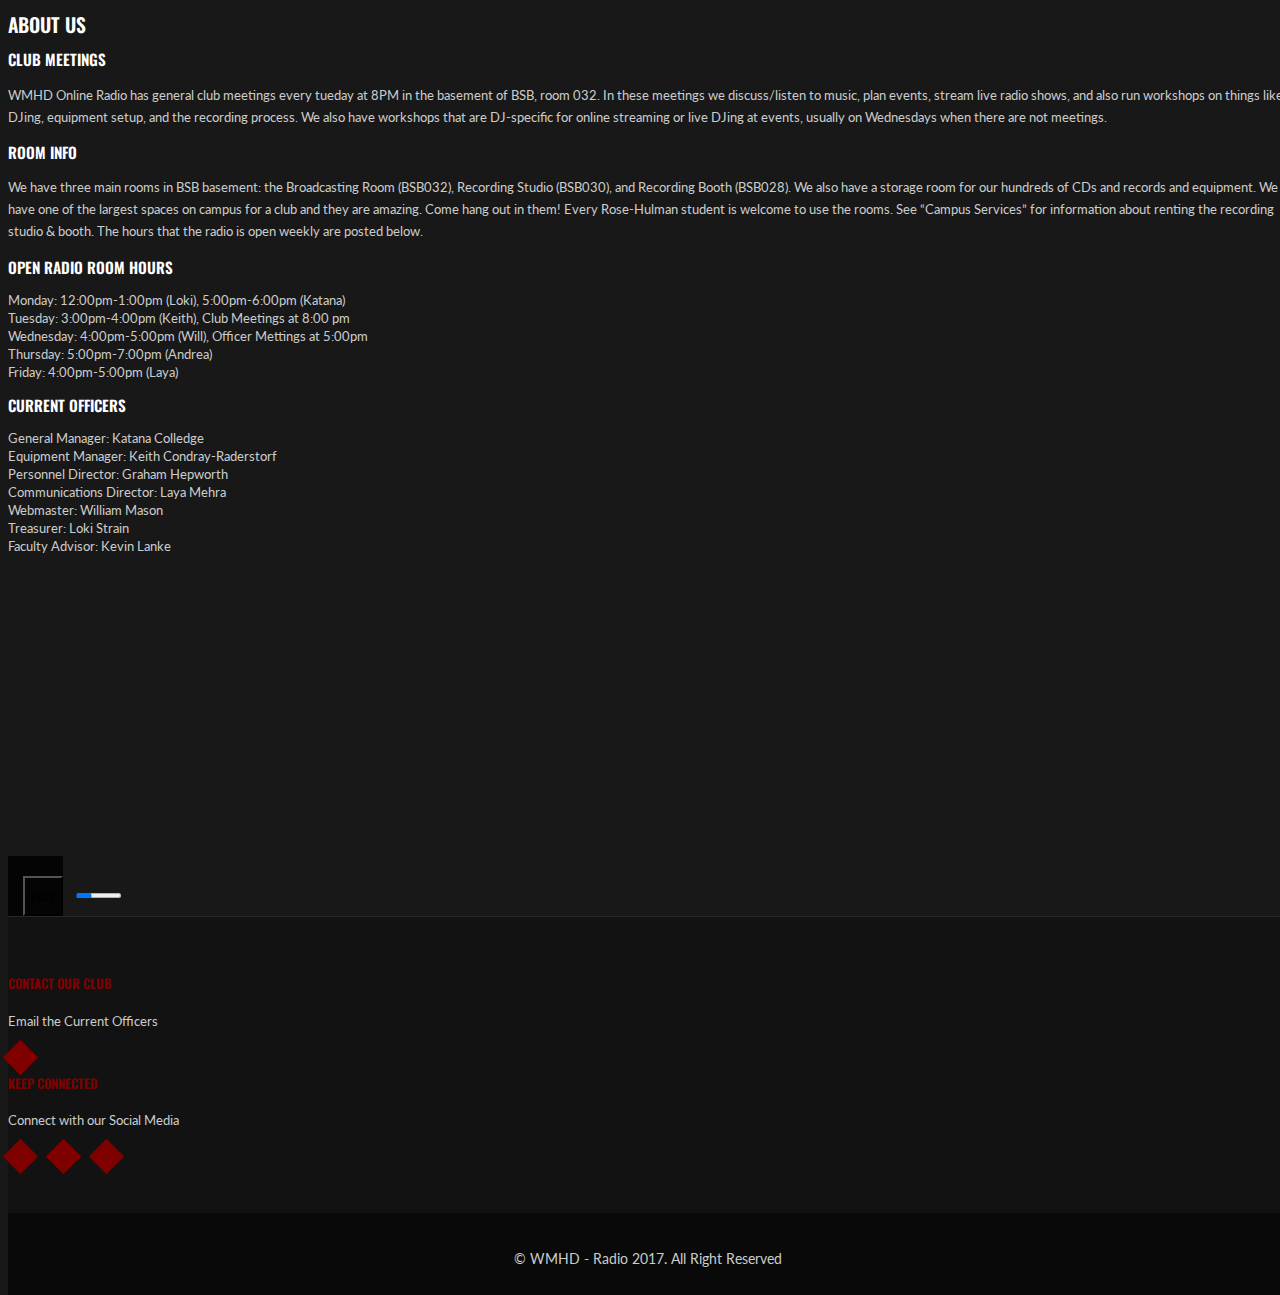
==== SP/aboutus.html @ 8938227b "trying to change the size of the calendar and changed the aboutus.html" ====
<!DOCTYPE html>
<html lang="en">
  <head>
    <meta charset="utf-8">
    <meta http-equiv="X-UA-Compatible" content="IE=edge">
    <meta name="viewport" content="width=device-width, initial-scale=1">
    <link rel="icon" href="assets/images/favicon.png">
    
    <title>WMHD - Radio</title>

    <!-- Bootstrap -->
    <link href="assets/stylesheets/css/bootstrap.min.css" rel="stylesheet">
    <!-- Font Stylesheets -->
    <link href='https://fonts.googleapis.com/css?family=Oswald:400,700,300' rel='stylesheet' type='text/css'>
    <link href='https://fonts.googleapis.com/css?family=Lato:300,400,700' rel='stylesheet' type='text/css'>
    <!-- JQuery -->
    <script src="assets/javascripts/jquery.min.js"></script>
    <!-- jpreloader -->
    <link href="assets/javascripts/jpreloader/jpreloader.css" rel="stylesheet">
    <script src="assets/javascripts/jpreloader/jpreloader.min.js"></script>
    <!-- font-awesome.css -->
    <link href="assets/stylesheets/css/fontawesome/font-awesome.css" rel="stylesheet">
    <!-- animate.css -->
    <link href="assets/stylesheets/css/animate.css" rel="stylesheet">
    <!-- Jplayer -->
    <link href="assets/javascripts/jplayer/skin/jukebox/css/jplayer.jukebox.css" rel="stylesheet" type="text/css" />
    <!-- Fancybox -->
    <link href="assets/javascripts/fancybox/jquery.fancybox.css" rel="stylesheet" type="text/css" />
    <!-- Owl Carousel -->
    <link href="assets/javascripts/owl.carousel/owl.carousel.css" rel="stylesheet" type="text/css" />
    <link href="assets/javascripts/owl.carousel/owl.theme.css" rel="stylesheet" type="text/css" />
    <!-- User Defined Style -->
    <link href="assets/stylesheets/css/style.css" rel="stylesheet">
    <link href="assets/stylesheets/css/responsive.css" rel="stylesheet">
    
  </head>
  <body> 
    <!-- Banner Begin -->
    <section class="banner" id="banner">
        <h2>About Us</h2>
      <h3>Club Meetings</h3>
          <p>WMHD Online Radio has general club meetings every tueday at 8PM  in the basement of BSB, room 032.
          In these meetings we discuss/listen to music, plan events, stream live radio shows, 
          and also run workshops on things like DJing, equipment setup, and the recording process. 
          We also have workshops that are DJ-specific for online streaming or live DJing at events, usually on Wednesdays when there are not meetings.  </p>
      
      <h3>Room Info</h3>
         <p>We have three main rooms in BSB basement: the Broadcasting Room (BSB032), Recording Studio (BSB030), and Recording Booth (BSB028).
         We also have a storage room for our hundreds of CDs and records and equipment. We have one of the largest spaces on campus for a club and they are amazing.
         Come hang out in them! Every Rose-Hulman student is welcome to use the rooms. See “Campus Services” for information about renting the recording studio & booth.
         The hours that the radio is open weekly are posted below.</p>
      
      <h3>Open Radio Room Hours</h3>
         <div>Monday: 12:00pm-1:00pm (Loki), 5:00pm-6:00pm (Katana) </div>
         <div>Tuesday: 3:00pm-4:00pm (Keith), Club Meetings at 8:00 pm</div>
         <div>Wednesday: 4:00pm-5:00pm (Will), Officer Mettings at 5:00pm</div>
         <div>Thursday: 5:00pm-7:00pm (Andrea)</div>
         <div>Friday: 4:00pm-5:00pm (Laya)</div>

      <h3>Current Officers</h3>
         <div>General Manager: Katana Colledge</div>
         <div>Equipment Manager: Keith Condray-Raderstorf</div>
         <div>Personnel Director: Graham Hepworth</div>
         <div>Communications Director: Laya Mehra</div>
         <div>Webmaster: William Mason</div>
         <div>Treasurer: Loki Strain</div>
         <div>Faculty Advisor: Kevin Lanke</div>

    <!-- Jplayer Single Layout Begin -->
      <div class="jp-audio" role="application" aria-label="media player">
        <div class="jp-interface">
          <div class="container">
            <div class="jp-controls">
              <button class="amplitude-play-pause amplitude-paused" amplitude-main-play-pause="true" role="button">play</button>
            </div>
            <div class="jp-details">
              <div id = "song-title" class = "song-info" aria-label="title"></div>
            </div>
            <div class = "volume-controls">
              <div class="volume-icon"></div>
              <input type="range" class = "amplitude-volume-slider" value="0"/>
            </div>
          </div>
        </div><!-- /.jp-gui -->
      </div><!-- /.audio-player -->
      <!-- Jplayer Single Layout End -->
    </section><!-- /.banner -->
    <!-- Banner End -->
    <!-- Footer Begin-->
    <footer class="footer" id="footer">
      <div class="container">
        <div class="col-md-4 col-sm-4 footer-row">
          <div class="title"><h4>Contact our club</h4></div>
		  <p>Email the Current Officers</p>
          <div class="content">
            <div class=socmed-wrap>
				<a href="mailto:wmhdradio@gmail.com?Subject=Radio"
				target="_top"><i class="fa fa-envelope"></i></a>
			</div><!-- /.socmed-wrap -->
          </div><!-- /.content -->
        </div><!-- /.footer-row -->

        <div class="col-md-4 col-sm-4 footer-row">
          <div class="title"><h4>Keep Connected</h4></div>
          <p>Connect with our Social Media</p>
          <div class="content">
            <div class="socmed-wrap">
              <a href="https://www.facebook.com/Rose-Hulman-WMHD-Radio-193165454132809/" 
			  target="_blank"><i class="fa fa-facebook"></i></a>
              <a href="https://twitter.com/WMHDOnRad"
              target="_blank"><i class="fa fa-twitter"></i></a>
              <a href="https://www.youtube.com/channel/UCc80ucuahHW0nnYFEUgB3gA"
              target="_blank"><i class="fa fa-youtube"></i></a>
            </div><!-- /.socmed-wrap -->
          </div><!-- /.content -->
        </div><!-- /.footer-row -->
      </div><!-- /.container -->

    </footer><!-- /.footer -->
    <!-- Footer End-->

    <section class="copyright">
      <div class="container">
        <p>&copy; WMHD - Radio 2017. All Right Reserved</p>
      </div>
    </section>
   
 
    <!-- Javascript Plugins -->
    <script src="assets/javascripts/bootstrap.min.js"></script>
    <script src="assets/javascripts/jplayer/jquery.jplayer.min.js"></script>
    <script src="assets/javascripts/jplayer/add-on/jplayer.playlist.min.js"></script>
    <script src="assets/javascripts/wow/wow.min.js"></script>
    <script src="assets/javascripts/modernizr.js"></script>
    <script src="assets/javascripts/jquery.hoverdir.js"></script>
    <script src="assets/javascripts/jquery.easing.js"></script>
    <script src="assets/javascripts/jquery.leanModal.min.js"></script>
    <script src="assets/javascripts/sly.min.js"></script>
    <script src="assets/javascripts/jquery.parallax-1.1.3.js"></script>
    <script src="assets/javascripts/owl.carousel/owl.carousel.min.js"></script>
    <script src="assets/javascripts/fancybox/jquery.fancybox.pack.js"></script>
    <script src="assets/javascripts/isotope.pkgd.min.js"></script>
    <script src="assets/javascripts/masonry.pkgd.min.js"></script>
    <script src="assets/javascripts/amplitude.min.js"></script>
    <!-- WMHD -->
    <script src="assets/javascripts/WMHD/constants.js"></script>
    <script src="https://cdn.firebase.com/js/client/2.3.1/firebase.js"></script>
    <script src="assets/javascripts/WMHD/streamMusic.js"></script>
    <script src="assets/javascripts/WMHD/createCommand.js"></script>
    <script src="assets/javascripts/WMHD/user.js"></script>
    <script src="assets/javascripts/WMHD/vote.js"></script>
    <script src="assets/javascripts/WMHD/news.js"></script>
    <script src="assets/javascripts/WMHD/chat.js"></script>
    <!-- preloads -->
    <script src="assets/javascripts/custom.js"></script>
  </body>
</html>
---- SP/assets/stylesheets/css/style.css ----
/*==========================================*/
/* CSS Document */
/*
/* ------------------------------------------ */
/*             TABLE OF CONTENTS
/* ------------------------------------------ */
/* 01 - Global Elements
/* 02 - Home Page
/* 03 - Events list
/* 04 - Login
/* 05 - Chat
/* ------------------------------------------ */
/*==========================================*/
/*       01 - Global Elements
/*==========================================*/
/*  Import Less Mixins */
/* Color Schemes */
.rose-red {
  color: #800000;
}
a {
  text-decoration: none;
}
a:hover,
a:focus {
  text-decoration: none;
}
/* Global Preferences */
html {
  -webkit-font-smoothing: antialiased;
  height: 100%;
}
body {
  font-family: "Lato", helvetica, sans-serif;
  height: 100% !important;
  background-color: #181818;
  color: #cccccc;
  overflow-x: hidden;
  font-size: 13px;
  line-height: 18px;
  width: 100%;
}
body h1,
body h2,
body h3,
body h4,
body h5 {
  font-family: "Oswald", helvetica, sans-serif;
  font-weight: 600;
  color: #ffffff;
  text-transform: uppercase;
}
body p {
  font-size: 13px;
  line-height: 1.7;
}
.bold {
  font-family: "Lato", helvetica, sans-serif;
  font-weight: 700;
}
.def-button {
  border-color: #ffffff;
  border-width: 2px;
  border-style: solid;
  text-transform: uppercase;
  padding: 10px 15px;
  color: #ffffff;
  position: relative;
  overflow: hidden;
  display: inline-block;
  font-family: "Oswald", helvetica, sans-serif;
  font-size: 14px;
  font-weight: 400;
}
.def-button:hover {
  color: #ffffff;
  border-color: #800000;
}
.def-button:hover::after {
  width: 100%;
  opacity: 1;
}
.def-button::after {
  content: '';
  position: absolute;
  z-index: -1;
  width: 0%;
  height: 100%;
  background: #800000;
  color: #ffffff;
  opacity: 0;
  top: 0;
  left: 0;
  -webkit-transition: 0.3s;
  -moz-transition: 0.3s;
  -ms-transition: 0.3s;
  -o-transition: 0.3s;
}
/*  Navigation */
.navbar {
  -webkit-transition: 0.5s;
  -moz-transition: 0.5s;
  -ms-transition: 0.5s;
  -o-transition: 0.5s;
  height: 80px;
  border-radius: 0px;
  -webkit-border-radius: 0px;
  -moz-border-radius: 0px;
  background: rgba(0, 0, 0, 0.5);
  border: 0px;
  margin-bottom: 0px;
}
.navbar.small-navbar {
  height: 60px;
  background: rgba(0, 0, 0, 0.8);
  -webkit-transition: 0.5s;
  -moz-transition: 0.5s;
  -ms-transition: 0.5s;
  -o-transition: 0.5s;
}
.navbar.small-navbar .navbar-nav li a {
  padding: 20px 20px;
  -webkit-transition: 0.3s;
  -moz-transition: 0.3s;
  -ms-transition: 0.3s;
  -o-transition: 0.3s;
}
.navbar .navbar-header .navbar-brand {
  display: none;
}
.navbar.solidnavbar {
  background: #121212;
}
.navbar .navbar-nav {
  float: none;
  margin: 0 auto;
  text-align: center;
}
.navbar .navbar-nav .active a {
  background: none;
  color: #aaa;
}
.navbar .navbar-nav .active a:hover {
  background: none;
  color: #800000;
}
.navbar .navbar-nav .active a:focus {
  background: none;
  color: #800000;
}
.navbar .navbar-nav .open a,
.navbar .navbar-nav .open a:hover,
.navbar .navbar-nav .open a:focus {
  background-color: transparent;
}
.navbar .navbar-nav li {
  float: none;
  display: inline-block;
}
.navbar .navbar-nav li a {
  color: #ddd;
  text-transform: uppercase;
  font-family: "Oswald", helvetica, sans-serif;
  padding: 30px 20px;
  -webkit-transition: 0.3s;
  -moz-transition: 0.3s;
  -ms-transition: 0.3s;
  -o-transition: 0.3s;
}
.navbar .navbar-nav li a:hover {
  color: #800000;
}
.navbar .navbar-nav li a.brand {
  display: inline-table;
  vertical-align: middle;
  padding-top: 0px;
  padding-bottom: 7px;
}
.navbar .navbar-nav .dropdown .dropdown-menu {
  background: #121212;
  padding: 0px;
  border: 0px;
  border-top: 1px solid #800000;
  border-radius: 0;
  -webkit-border-radius: 0;
  -moz-border-radius: 0;
}
.navbar .navbar-nav .dropdown .dropdown-menu.animated {
  -webkit-animation-duration: 0.7s;
  animation-duration: 0.7s;
}
.navbar .navbar-nav .dropdown .dropdown-menu li {
  width: 100%;
  border-bottom: 1px solid #000;
}
.navbar .navbar-nav .dropdown .dropdown-menu li a {
  padding: 10px 15px;
  font-family: 'Lato', helvetica, sans-serif;
  text-transform: none;
  font-weight: normal;
  font-size: 14px;
  color: #cccccc;
  -webkit-transition: 0.2s;
  -moz-transition: 0.2s;
  -ms-transition: 0.2s;
  -o-transition: 0.2s;
}
.navbar .navbar-nav .dropdown .dropdown-menu li a:hover {
  background: #222222;
  color: #ffffff;
}
/* banner title */
.banner {
  z-index: 3;
}

.banner-title {
  position: relative;
  width: 100%;
  background: url("../../images/banner-title1.jpg");
  background-size: cover;
  overflow: hidden;
}
.banner-title.event-banner {
  background: url("../../images/banner-title1.jpg");
  background-size: cover;
}
.banner-title.album-banner {
  background: url("../../images/banner-title2.jpg");
  background-size: cover;
}
.banner-title.gallery-banner {
  background: url("../../images/banner-title3.jpg");
  background-size: cover;
}
.banner-title.blog-banner,
.banner-title.about-banner {
  background: url("../../images/banner-title4.jpg");
  background-size: cover;
}
.banner-title .overlay {
  width: 100%;
  height: 100%;
  position: absolute;
  background: transparent url("../../images/noise1.png");
}
.banner-title .content {
  padding: 140px 0px 60px;
  color: #ffffff;
}
.banner-title .content .main-title {
  text-align: center;
}
.banner-title .content .main-title h1 {
  margin: 0px auto;
  background: #800000;
  color: #ffffff;
  font-size: 22px;
  margin: 0px;
  text-transform: uppercase;
  vertical-align: middle;
  padding: 10px;
  display: inline-block;
}
.banner-title .content .main-title h1 .light {
  color: #ffffff;
  font-family: "Oswald", helvetica, sans-serif;
  font-weight: 300;
  vertical-align: top;
}
.banner-title .content .main-title .text-wrap {
  display: block;
  margin: 0 auto;
  margin-top: 10px;
}
.banner-title .content .main-title .text-wrap .text {
  font-size: 24px;
  display: inline-block;
  padding: 10px;
  margin: 0px 2.5px;
  background: rgba(0, 0, 0, 0.5);
}
/*  Pagination */
.pagination-wrap {
  text-align: center;
  margin: 20px 0px 0px;
}
.pagination-wrap .pagination li a {
  color: #cccccc;
  background: #333333;
  border: 1px solid #444;
  margin: 0px 10px;
  -webkit-transform: rotate(45deg);
  -moz-transform: rotate(45deg);
  -ms-transform: rotate(45deg);
  transform: rotate(45deg);
  -webkit-transition: 0.3s;
  -moz-transition: 0.3s;
  -ms-transition: 0.3s;
  -o-transition: 0.3s;
  padding: 0px;
  width: 30px;
  height: 30px;
}
.pagination-wrap .pagination li a:hover {
  background: #800000;
  color: #ffffff;
  border: 1px solid #800000;
}
.pagination-wrap .pagination li a.active {
  background: #800000;
  color: #ffffff;
  border: 1px solid #800000;
}
.pagination-wrap .pagination li a span {
  font-family: "Oswald", helvetica, sans-serif;
  display: block;
  -webkit-transform: rotate(-45deg);
  -moz-transform: rotate(-45deg);
  -ms-transform: rotate(-45deg);
  transform: rotate(-45deg);
  margin: 0 auto;
  padding: 5px 10px;
  font-weight: 700;
}
.pagination-wrap .pagination li a:first-child,
.pagination-wrap .pagination li a:last-child {
  border-radius: 0px;
  -webkit-border-radius: 0px;
  -moz-border-radius: 0px;
}
/*==========================================*/
/*             02 - Home Page
/*==========================================*/
/*  Banner */
.banner {
  height: 100%;
  width: 100%;
  background-size: cover;
  position: relative;
  z-index: 3;
}
.banner .carousel {
  height: 100%;
  width: 100%;
}
.banner .carousel .left,
.banner .carousel .right {
  height: 100%;
  display: table;
  width: 100px;
  background: none;
  opacity: 1;
  -webkit-opacity: 1;
  -moz-opacity: 1;
}
.banner .carousel .left .control,
.banner .carousel .right .control {
  display: table-cell;
  vertical-align: middle;
  opacity: 0;
  -webkit-opacity: 0;
  -moz-opacity: 0;
  -webkit-transition: 0.3s;
  -moz-transition: 0.3s;
  -ms-transition: 0.3s;
  -o-transition: 0.3s;
}
.banner .carousel .left .control .shape,
.banner .carousel .right .control .shape {
  display: inline-block;
  border: 1px solid #cccccc;
  width: 40px;
  height: 40px;
  -webkit-transform: rotate(45deg);
  -moz-transform: rotate(45deg);
  -ms-transform: rotate(45deg);
  transform: rotate(45deg);
  -webkit-transition: 0.3s;
  -moz-transition: 0.3s;
  -ms-transition: 0.3s;
  -o-transition: 0.3s;
  text-align: center;
  position: relative;
  z-index: 3;
}
.banner .carousel .left .control .shape i,
.banner .carousel .right .control .shape i {
  -webkit-transform: rotate(-45deg);
  -moz-transform: rotate(-45deg);
  -ms-transform: rotate(-45deg);
  transform: rotate(-45deg);
  padding: 10px;
  font-size: 18px;
  color: #cccccc;
}
.banner .carousel .left .control .shape:hover,
.banner .carousel .right .control .shape:hover {
  border: 1px solid #ffffff;
}
.banner .carousel .left .control .shape:hover i,
.banner .carousel .right .control .shape:hover i {
  color: #ffffff;
}
.banner .carousel:hover .left .control,
.banner .carousel:hover .right .control {
  opacity: 1;
  -webkit-opacity: 1;
  -moz-opacity: 1;
}
.banner .carousel .carousel-inner {
  height: 100%;
  display: block;
  float: none;
}
.banner .carousel .carousel-inner .item {
  height: 100%;
  width: 100%;
}
.banner .carousel .carousel-inner .item .overlay {
  position: absolute;
  width: 100%;
  height: 100%;
  background: transparent url("../../images/noise.png");
  z-index: 2;
}
.banner .carousel .carousel-inner .item .container {
  display: table;
  height: 100%;
}
.banner .carousel .carousel-inner .item .content-wrap {
  display: table;
  height: 100%;
  width: 100%;
}
.banner .carousel .carousel-inner .item .content {
  display: table-cell;
  vertical-align: middle;
  position: relative;
  z-index: 3;
}
.banner .carousel .carousel-inner .item .content .textwrap {
  width: 70%;
  margin: 0 auto;
  text-align: center;
}
.banner .carousel .carousel-inner .item .content .title {
  display: block;
  width: 100%;
}
.banner .carousel .carousel-inner .item .content .title h1 {
  padding: 10px;
  background: #800000;
  display: inline-block;
  font-size: 30px;
  margin: 0px;
  color: #ffffff;
  text-transform: uppercase;
  font-family: 'Oswald', sans-serif;
}
.banner .carousel .carousel-inner .item .content .title h1 .light {
  text-transform: none;
  color: #ffffff;
  font-family: "Oswald", helvetica, sans-serif;
  font-weight: 300;
}
.banner .carousel .carousel-inner .item .content .subtitle {
  display: block;
  width: 100%;
}
.banner .carousel .carousel-inner .item .content .subtitle h2 {
  text-transform: none;
  font-size: 20px;
  color: #ffffff;
  font-family: 'Lato', sans-serif;
  line-height: 30px;
  font-weight: 300;
  margin-bottom: 5px;
  margin-top: 10px;
}
.banner .carousel .carousel-inner .item .content .subtitle.top {
  margin-bottom: 10px;
}
.banner .carousel .carousel-inner .item .content .subtitle.top h2 {
  font-family: 'Oswald', helvetica, sans-serif;
  text-transform: uppercase;
  font-weight: normal;
  background: rgba(0, 0, 0, 0.5);
  display: inline-block;
  margin: 0 auto;
  padding: 7px 10px;
}
.banner .carousel .carousel-inner .item .content .def-button {
  margin: 0 auto;
  margin-top: 10px;
  background: #800000;
  border: 0px;
}
.banner .carousel .carousel-inner .item .content .def-button a {
  color: #ffffff;
}
.banner .user {
  position: absolute;
  top: 3%;
  left: 3%;
  text-align: right;
  width: 94%;
}
.banner .user .shape {
  display: inline-block;
  border: 1px solid #cccccc;
  width: 40px;
  height: 40px;
  -webkit-transform: rotate(45deg);
  -moz-transform: rotate(45deg);
  -ms-transform: rotate(45deg);
  transform: rotate(45deg);
  -webkit-transition: 0.3s;
  -moz-transition: 0.3s;
  -ms-transition: 0.3s;
  -o-transition: 0.3s;
  text-align: center;
  position: relative;
  z-index: 3;
}
.banner .user .shape i {
  -webkit-transform: rotate(-45deg);
  -moz-transform: rotate(-45deg);
  -ms-transform: rotate(-45deg);
  transform: rotate(-45deg);
  padding: 10px;
  font-size: 20px;
  color: #cccccc;
}
.banner .user .shape .fa-user {
  -webkit-animation-name: drop;
  -webkit-animation-duration: 1s;
  -webkit-animation-timing-function: linear;
  -webkit-animation-delay: 0s;
  -webkit-animation-iteration-count: infinite;
  -webkit-animation-play-state: running;
  animation-name: drop;
  animation-duration: 1s;
  animation-timing-function: linear;
  animation-delay: 0s;
  animation-iteration-count: infinite;
  animation-play-state: running;
}
.banner .scroll-info {
  position: absolute;
  bottom: 20%;
  text-align: center;
  width: 100%;
}
.banner .scroll-info .shape {
  display: inline-block;
  border: 1px solid #cccccc;
  width: 40px;
  height: 40px;
  -webkit-transform: rotate(45deg);
  -moz-transform: rotate(45deg);
  -ms-transform: rotate(45deg);
  transform: rotate(45deg);
  -webkit-transition: 0.3s;
  -moz-transition: 0.3s;
  -ms-transition: 0.3s;
  -o-transition: 0.3s;
  text-align: center;
  position: relative;
  z-index: 3;
}
.banner .scroll-info .shape i {
  -webkit-transform: rotate(-45deg);
  -moz-transform: rotate(-45deg);
  -ms-transform: rotate(-45deg);
  transform: rotate(-45deg);
  padding: 10px;
  font-size: 18px;
  color: #cccccc;
}
.banner .scroll-info .shape .fa-angle-down {
  -webkit-animation-name: drop;
  -webkit-animation-duration: 1s;
  -webkit-animation-timing-function: linear;
  -webkit-animation-delay: 0s;
  -webkit-animation-iteration-count: infinite;
  -webkit-animation-play-state: running;
  animation-name: drop;
  animation-duration: 1s;
  animation-timing-function: linear;
  animation-delay: 0s;
  animation-iteration-count: infinite;
  animation-play-state: running;
}
@-webkit-keyframes drop {
  0% {
    top: 5px;
    opacity: 0;
  }
  30% {
    top: 10px;
    opacity: 1;
  }
  100% {
    top: 25px;
    opacity: 0;
  }
}
@keyframes drop {
  0% {
    top: 5px;
    opacity: 0;
  }
  30% {
    top: 10px;
    opacity: 1;
  }
  100% {
    top: 25px;
    opacity: 0;
  }
}
.banner .scroll-info .shape:hover {
  border: 1px solid #ffffff;
}
.banner .scroll-info .shape:hover i {
  color: #ffffff;
}

.amplitude-play-pause{
  width: 40px;
  height: 40px; }

.amplitude-paused {
  background: url("../../images/jukebox.png") 0 0 no-repeat; }

.amplitude-paused:focus {
  background: url("../../images/jukebox.png") -41px 0 no-repeat; }

.amplitude-playing {
  background: url("../../images/jukebox.png") 0 -42px no-repeat; }

.amplitude-playing:focus {
  background: url("../../images/jukebox.png") -41px -42px no-repeat; }

.amplitude-volume-slider {
  position: absolute;
  overflow: hidden;
  background: url("../../images/jukebox.png") 0 -250px repeat-x;
  top: 5px;
  left: 22px;
  width: 46px;
  height: 5px;
  cursor: pointer; }

.amplitude-volume-slider::-webkit-progress-value{
  background: url("../../images/jukebox.png") 0 -256px repeat-x;
  width: 0px;
  height: 5px; }

.amplitude-volume-slider::-moz-range-progress{
  background: url("../../images/jukebox.png") 0 -256px repeat-x;
  width: 0px;
  height: 5px; }

.amplitude-volume-slider::-ms-fill-lower{
  background: url("../../images/jukebox.png") 0 -256px repeat-x;
  width: 0px;
  height: 5px; }


.banner .jp-audio {
  z-index: 3;
  position: absolute;
  width: 100%;
  bottom: 0;
  background: none;
  border: 0px;
}
.banner .jp-audio .jp-interface {
  background: rgba(0, 0, 0, 0.8);
  position: absolute;
  bottom: 0;
}
.banner .jp-audio .container {
  position: relative;
  padding: 0px 0px;
}
.banner .jp-audio .container .jp-controls {
  width: 10%;
  padding: 20px 0px 0px 15px;
}
.banner .jp-audio .container .jp-details {
  background: none;
  position: absolute;
  z-index: 5;
  left: 10%;
  width: 70%;
}
.banner .jp-audio .container .jp-details .jp-title {
  color: #ffffff;
  text-align: left;
  font-family: "Lato", helvetica, sans-serif;
  font-size: 12;
  font-weight: 200;
}
.banner .jp-audio .container .volume-controls {
  position: absolute;
  left: 80%;
  bottom: 25%;
  width: 20%;
}
.banner .jp-audio .container .volume-controls .volume-icon{
  width: 18px;
  height: 15px;
  background: url("../../images/jukebox.png") -19px -186px no-repeat;
}
.banner .text {
  position: relative;
  z-index: 3;
  width: 60%;
  margin-top: 15%;
}
.banner .text .main-text h1 {
  font-size: 36px;
  color: #ffffff;
  text-transform: uppercase;
  font-family: 'Oswald', sans-serif;
}
.banner .text .description h2 {
  font-size: 16px;
  color: #ffffff;
  font-family: 'Lato', sans-serif;
  line-height: 24px;
  font-weight: 300;
}
.banner .def-button {
  margin-top: 20px;
}

/* schedule */
.schedule {
  width: 100%;
  position: relative;
  z-index: 1;
}
.schedule .overlay {
  position: absolute;
  width: 100%;
  height: 100%;
  background: transparent url("../../images/noise1.png");
  z-index: 2;
}
.schedule .content {
  position: relative;
  z-index: 3;
  padding: 80px 0px;
}
.schedule .content .title {
  padding-bottom: 40px;
}
.schedule .content .title h2 {
  font-size: 24px;
  margin: 0px;
}
.schedule .content .schedrow {
  float: left;
  color: #ffffff;
  background: rgba(255, 255, 255, 0.3);
  margin-bottom: 10px;
  padding: 10px;
  width: 100%;
}
.schedule .content .schedrow .event,
.schedule .content .schedrow .description,
.schedule .content .schedrow .date {
  float: left;
  border-right: 1px solid #ffffff;
  padding: 10px;
  vertical-align: middle;
  padding-left: 5%;
}
.schedule .content .schedrow .event i,
.schedule .content .schedrow .description i,
.schedule .content .schedrow .date i {
  margin-right: 10px;
}
.schedule .content .schedrow .event {
  width: 25%;
}
.schedule .content .schedrow .description {
  width: 35%;
}
.schedule .content .schedrow .date {
  width: 25%;
  border-right: 0px;
}
.schedule .content .schedrow .button-wrap {
  width: 15%;
  float: left;
}
.schedule .content .schedrow .button-wrap .def-button {
  border: 0px;
  background: #800000;
  -webkit-transition: 0.3s;
  -moz-transition: 0.3s;
  -ms-transition: 0.3s;
  -o-transition: 0.3s;
  float: right;
}
.schedule .content .schedrow .button-wrap .def-button:hover {
  background: #e62701;
  color: #ffffff;
}
.schedule .content .schedrow .button-wrap .def-button.soldout {
  background: #ccc;
  color: #888;
  padding: 10px 20px;
  text-decoration: none;
}

/* archive */
.archive {
  position: relative;
  padding: 80px 0px 100px;
}

.archive .content .title h2 {
  font-size: 24px;
  margin: 0px;
}

/* journalism */
.journalism {
  width: 100%;
  position: relative;
  z-index: 1;
}
.journalism .content .title h2 {
  font-size: 24px;
  margin: 0px;
}
.journalism .content {
  position: relative;
  z-index: 3;
  padding: 80px 0px;
}
.journalism .content .title {
  padding-bottom: 40px;
}
.journalism .overlay {
  position: absolute;
  width: 100%;
  height: 100%;
  background: transparent url("../../images/noise1.png");
  z-index: 2;
}

/* about */
.about {
  padding: 80px 0px 100px;
  align-self: center;
}
.about .personnel .title,
.about .discography .title {
  font-size: 18px;
}
.about .personnel .title h3,
.about .discography .title h3 {
  line-height: 30px;
}
.about .personnel .title .bold,
.about .discography .title .bold {
  font-size: 22px;
}
.about .personnel .personnel-list {
  margin-top: 20px;
  width: 100%;
  text-align: center;
}
.about .personnel .personnel-list .owl-wrapper-outer {
  padding: 20px;
}
.about .personnel .personnel-list .owl-wrapper-outer .owl-wrapper .owl-item {
  padding: 20px;
}
.about .personnel .personnel-list .owl-wrapper-outer .owl-wrapper .owl-item:first-child {
  margin-left: -25px;
}
.about .personnel .personnel-list.owl-theme .owl-controls .owl-page span {
  border-radius: 0px;
  margin: 5px 5px;
}
.about .personnel .personnel-list.owl-theme .owl-controls .owl-page:first-child {
  margin-left: -10px;
}
.about .personnel .personnel-list .shape {
  display: inline-block;
  width: 100px;
  height: 100px;
  -webkit-transform: rotate(45deg);
  -moz-transform: rotate(45deg);
  -ms-transform: rotate(45deg);
  transform: rotate(45deg);
  border: 1px solid #121212;
  overflow: hidden;
}
.about .personnel .personnel-list .shape.photo {
  position: relative;
  overflow: hidden;
  -o-box-shadow: 0 1px 2px rgba(0, 0, 0, 0.15);
  -moz-box-shadow: 0 1px 2px rgba(0, 0, 0, 0.15);
  -webkit-box-shadow: 0 1px 2px rgba(0, 0, 0, 0.15);
  box-shadow: 0 1px 2px rgba(0, 0, 0, 0.15);
}
.about .personnel .personnel-list .shape.photo::after {
  content: "";
  position: absolute;
  top: -20px;
  left: -20px;
  width: 140px;
  height: 140px;
  background: inherit;
  background-size: cover;
  background-repeat: no-repeat;
  -webkit-transform: rotate(-45deg);
  -moz-transform: rotate(-45deg);
  -ms-transform: rotate(-45deg);
  transform: rotate(-45deg);
}
.about .personnel .personnel-list .shape .overlay {
  background: rgba(128, 0, 0, 0.8);
  position: absolute;
  top: -20px;
  left: -20px;
  width: 140px;
  height: 140px;
  display: table;
  z-index: 3;
  opacity: 0;
  -webkit-opacity: 0;
  -moz-opacity: 0;
}
.about .personnel .personnel-list .shape .overlay.animated {
  animation-duration: 0.3s;
  -webkit-animation-duration: 0.3s;
}
.about .personnel .personnel-list .shape .overlay:hover {
  opacity: 1;
  -webkit-opacity: 1;
  -moz-opacity: 1;
}

@media only screen and (max-width: 479px), screen and (min-device-width:719px) and (max-device-width:721px) and (orientation: portrait) and (-webkit-min-device-pixel-ratio: 2) {
  .about .personnel .personnel-list .shape .overlay {
    background: rgba(128, 0, 0, 0.8);
    position: absolute;
    top: -20px;
    left: -20px;
    width: 140px;
    height: 140px;
    display: table;
    z-index: 3;
    animation-duration: 0.3s;
    -webkit-animation-duration: 0.3s;
    opacity: 1;
    -webkit-opacity: 1;
    -moz-opacity: 1;
  }
}

.about .personnel .personnel-list .shape .overlay .name {
  position: relative;
  display: table-cell;
  vertical-align: middle;
  text-align: center;
  font-weight: 700;
  z-index: 4;
  color: #ffffff;
  -webkit-transform: rotate(-45deg);
  -moz-transform: rotate(-45deg);
  -ms-transform: rotate(-45deg);
  transform: rotate(-45deg);
  text-transform: uppercase;
}
.about .personnel .text {
  padding-top: 20px;
}
.about .discography .jp-audio {
  margin-top: 20px;
  border: 0px;
  width: 100%;
  border: 1px solid #333333;
  -o-box-shadow: 0 1px 2px rgba(0, 0, 0, 0.15);
  -moz-box-shadow: 0 1px 2px rgba(0, 0, 0, 0.15);
  -webkit-box-shadow: 0 1px 2px rgba(0, 0, 0, 0.15);
  box-shadow: 0 1px 2px rgba(0, 0, 0, 0.15);
}
.about .discography .jp-audio .jp-interface {
  background: #222222;
  height: 65px;
  border-bottom: 1px solid #333333;
}
.about .discography .jp-audio .jp-controls {
  width: 165px;
  float: left;
  position: relative;
}
.about .discography .jp-audio .jp-controls .jp-stop {
  margin-left: 0px;
}
.about .discography .jp-audio .jp-controls-holder {
  width: 100%;
}
.about .discography .jp-audio .jp-controls-holder .jp-progress {
  float: left;
  width: 30%;
  left: auto;
  position: relative;
}
.about .discography .jp-audio .jp-playlist {
  border: 0px;
  background: #222222;
}
.about .discography .jp-audio .jp-playlist li {
  padding: 10px 0px 10px 0px;
  border-bottom: 1px solid #333333;
}
.about .discography .jp-audio .jp-playlist li:last-child {
  border-bottom: 0px;
}
.about .discography .jp-audio .jp-playlist li.jp-playlist-current {
  background: #800000;
  margin: 0px -20px;
  padding: 10px 20px;
  list-style: none;
}
.about .discography .jp-audio .jp-playlist li.jp-playlist-current .jp-playlist-item::before {
  color: #ffffff;
}
.about .discography .jp-audio .jp-playlist li .jp-playlist-item::before {
  font-family: "FontAwesome";
  content: "\f001";
  display: inline-block;
  font-size: 14px;
  font-weight: 200;
  text-align: center;
  color: #666;
  line-height: 22px;
  margin-right: 20px;
}
.about .discography .jp-audio .jp-playlist li a {
  color: #ffffff;
}

.calendar {
  width: 100%;
}

.footer {
  background: #121212;
  padding: 40px 0px;
  float: left;
  width: 100%;
  border-top: 1px solid #282828;
}
.footer .title h4 {
  color: #800000;
  text-transform: uppercase;
}
.footer .content {
  color: #cccccc;
  width: 100%;
  float: left;
}
.footer .content .title {
  margin-top: 20px;
}
.footer .content .text {
  margin-bottom: 20px;
}
.footer .content .socmed-wrap a {
  display: inline-block;
  position: relative;
  background: #800000;
  color: #ffffff;
  width: 25px;
  height: 25px;
  text-align: center;
  margin-right: 15px;
  font-size: 12px;
  -webkit-transform: rotate(45deg);
  -moz-transform: rotate(45deg);
  -ms-transform: rotate(45deg);
  transform: rotate(45deg);
  -webkit-transition: 0.3s;
  -moz-transition: 0.3s;
  -ms-transition: 0.3s;
  -o-transition: 0.3s;
}
.footer .content .socmed-wrap a i {
  -webkit-transform: rotate(-45deg);
  -moz-transform: rotate(-45deg);
  -ms-transform: rotate(-45deg);
  transform: rotate(-45deg);
  width: 30px;
  height: 30px;
  top: 4px;
  left: 3px;
  position: absolute;
}
.footer .content .socmed-wrap a:hover {
  background: #e62701;
  color: #ffffff;
}
.footer .content .footer-images {
  margin: 5px 0px 15px;
}
.footer .content .footer-images .image {
  width: 60px;
  height: 60px;
  float: left;
  margin-right: 10px;
  margin-bottom: 10px;
}
.footer .content .footer-images .image img {
  width: 100%;
  height: 100%;
}
.footer .content .upcoming-event {
  list-style: none;
  padding-left: 0px;
  float: left;
}
.footer .content .upcoming-event li {
  float: left;
  width: 100%;
  border-bottom: 1px solid #333333;
  padding: 10px 0px;
  -webkit-transition: 0.3s;
  -moz-transition: 0.3s;
  -ms-transition: 0.3s;
  -o-transition: 0.3s;
}
.footer .content .upcoming-event li:hover {
  border-bottom: 1px solid #800000;
}
.footer .content .upcoming-event li .date {
  padding-left: 0px;
  text-align: center;
  font-weight: 800;
  text-transform: uppercase;
  font-family: "Oswald", helvetica, sans-serif;
  padding-right: 0px;
}
.footer .content .upcoming-event li .date .number {
  font-size: 20px;
}
.footer .content .upcoming-event li .name {
  padding-right: 0px;
}
.footer .content .upcoming-event li .name a {
  color: #ffffff;
  font-weight: 700;
  -webkit-transition: 0.3s;
  -moz-transition: 0.3s;
  -ms-transition: 0.3s;
  -o-transition: 0.3s;
}
.footer .content .upcoming-event li .name a:hover {
  color: #800000;
}
.footer .content .tag-wrap {
  float: left;
  width: 100%;
  margin-top: 10px;
}
.footer .content .tag-wrap .tag {
  padding: 5px 10px;
  color: #ffffff;
  background: #222222;
  display: inline-block;
  margin: 0px 5px 5px 0px;
  font-size: 12px;
  -webkit-transition: 0.3s;
  -moz-transition: 0.3s;
  -ms-transition: 0.3s;
  -o-transition: 0.3s;
}
.footer .content .tag-wrap .tag:hover {
  background: #800000;
}
.copyright {
  width: 100%;
  float: left;
  background: #090909;
  padding: 20px 0px 10px;
  text-align: center;
}
.copyright p {
  font-size: 14px;
}
/*==========================================*/
/*             03 - Events list
/*==========================================*/
.event-list-wrap {
  padding-bottom: 40px;
}
.event-list-wrap .event-list {
  padding: 40px 0px 0px;
}
.event-list-wrap .event-list .title {
  padding-bottom: 20px;
  text-align: center;
}
.event-list-wrap .event-list .title h2 {
  font-size: 22px;
  text-transform: uppercase;
}
.event-list-wrap .event-list .schedrow {
  display: inline-block;
  position: relative;
  color: #ffffff;
  background: #444;
  margin-bottom: 10px;
  padding: 10px;
  width: 100%;
  border-bottom: 2px solid #222222;
  -webkit-transition: 0.3s;
  -moz-transition: 0.3s;
  -ms-transition: 0.3s;
  -o-transition: 0.3s;
  cursor: pointer;
}
.event-list-wrap .event-list .schedrow:hover {
  border-color: #800000;
}
.event-list-wrap .event-list .schedrow .overlay {
  position: absolute;
  width: 100%;
  height: 100%;
  background: transparent url("../../images/noise1.png");
  z-index: 2;
  margin: -10px;
}
.event-list-wrap .event-list .schedrow .event,
.event-list-wrap .event-list .schedrow .description,
.event-list-wrap .event-list .schedrow .date {
  position: relative;
  border-right: 1px solid #666;
  z-index: 3;
  float: left;
  padding: 10px;
  vertical-align: middle;
  padding-left: 5%;
}
.event-list-wrap .event-list .schedrow .event i,
.event-list-wrap .event-list .schedrow .description i,
.event-list-wrap .event-list .schedrow .date i {
  color: #800000;
  margin-right: 10px;
  font-size: 16px;
}
.event-list-wrap .event-list .schedrow .event {
  width: 25%;
}
.event-list-wrap .event-list .schedrow .description {
  width: 35%;
}
.event-list-wrap .event-list .schedrow .date {
  width: 25%;
  border-right: 0px;
}
.event-list-wrap .event-list .schedrow .button-wrap {
  width: 15%;
  float: left;
  position: relative;
  z-index: 3;
}
.event-list-wrap .event-list .schedrow .button-wrap .def-button {
  border: 0px;
  background: #800000;
  -webkit-transition: 0.3s;
  -moz-transition: 0.3s;
  -ms-transition: 0.3s;
  -o-transition: 0.3s;
  float: right;
}
.event-list-wrap .event-list .schedrow .button-wrap .def-button:hover {
  background: #e62701;
  color: #ffffff;
}
.event-list-wrap .event-list .schedrow .button-wrap .def-button.soldout {
  background: #ccc;
  color: #888;
  padding: 10px 20px;
  text-decoration: none;
}
/*==========================================*/
/*             04 - Login in
/*==========================================*/
#lean_overlay {
        position: fixed;
        z-index: 100;
        top: 0px;
        left: 0px;
        height: 100%;
        width: 100%;
        background: #000;
        display: none;
}
.popupContainer {
        position: absolute;
        width: 330px;
        height: auto;
        left: 60%;
        top: 60px;
        background: #FFF;
}
.btn {
        padding: 10px 20px;
        background: #F4F4F2;
}
.btn_red {
        background: #C12B05;
        color: #FFF;
}
.btn:hover {
        background: #E4E4E2;
}
.btn_red:hover {
        background: #800000;
        color: #FFF;
}
a.btn {
        color: #666;
        text-align: center;
        text-decoration: none;
}
a.btn_red {
        color: #FFF;
}
.one_half {
        width: 50%;
        display: block;
        float: left;
}
.one_half.last {
        width: 45%;
        margin-left: 5%;
}
/* Popup Styles*/
.popupHeader {
        font-size: 16px;
        text-transform: uppercase;
}
.popupHeader {
        background: #F4F4F2;
        position: relative;
        padding: 10px 20px;
        border-bottom: 1px solid #DDD;
}
.popupHeader .header_title {
  color: #666;
}
.popupHeader .modal_close {
        position: absolute;
        right: 0;
        top: 0;
        padding: 10px 15px;
        background: #E4E4E2;
        cursor: pointer;
        color: #aaa;
        font-size: 16px;
}
.popupBody {
        padding: 20px;
}
.centeredText {
        text-align: center;
        margin: 20px 0;
        clear: both;
        overflow: hidden;
        text-transform: uppercase;
}
.action_btns {
        clear: both;
        overflow: hidden;
}
.action_btns a {
        display: block;
}
/* User Login Form */
.user_login label {
        display: block;
        margin-bottom: 5px;
        color: #666;
}
.user_login input[type="text"],
.user_login input[type="email"],
.user_login input[type="password"] {
        display: block;
        width: 90%;
        padding: 10px;
        border: 1px solid #DDD;
        color: #666;
}
.user_login input[type="checkbox"] {
        float: left;
        margin-right: 5px;
}
.user_login input[type="checkbox"]+label {
        float: left;
}
.user_login .checkbox {
        margin-bottom: 10px;
        clear: both;
        overflow: hidden;
}
.forgot_password {
        display: block;
        margin: 20px 0 10px;
        clear: both;
        overflow: hidden;
        text-decoration: none;
        color: #ED6347;
}
/* User logout form */
.user_logout .logout_info {
  display: block;
        width: 100%;
        padding: 10px;
        color: #666;
}
/*==========================================*/
/*             05 - Chat
/*==========================================*/
.chat {
  position: fixed;
  bottom: 0;
  left: 0;
  z-index: 2;
}
.chat .title {
  font-size: 18px;
}
.chat .title h3 {
  font-family: "Oswald", helvetica, sans-serif;
  font-weight: 400;
  text-transform: uppercase;
  line-height: 30px;
}

.chat .chat_area {
  display: block;
  width: 25%;
  height: 100%;
  background-color: #5b5b5b;
}

.chat .chat_area .message_list {
  max-height: 100%;
  overflow-y: auto;
  overflow-x: hidden; 
  padding: 10px;
}

.chat .chat_area .message_list::-webkit-scrollbar {
  width: 1em;
}
 
.chat .chat_area .message_list::-webkit-scrollbar-track {
  -webkit-box-shadow: inset 0 0 6px rgba(0,0,0,0.3);
}
 
.chat .chat_area .message_list::-webkit-scrollbar-thumb {
  background-color: darkgrey;
  outline: 1px solid slategrey;
}

.chat .chat_area li {
  font-size: 13px;
  color: #800000;
}

.chat .chat_bottom {
  display: block;
  width: 25%;
  height: 80px;
}

.chat .chat_bottom input:focus {
  outline: none;
}

.chat .chat_bottom .messageInput {
  width: 100%;
  height: 100%;
  background-color: #000000;
  padding: 10px;
  border: 0;
}

#clockdiv{
    font-family: sans-serif;
    color: #fff;
    display: inline-block;
    font-weight: 100;
    text-align: center;
    font-size: 30px;
}

#clockdiv > div{
    padding: 10px;
    border-radius: 3px;
    background: transparent url("../../images/noise.png");
    display: inline-block;
}

#clockdiv div > span{
    padding: 15px;
    border-radius: 3px;
    background: #800000;
    display: inline-block;
}

.smalltext{
    padding-top: 5px;
    font-size: 16px;
}
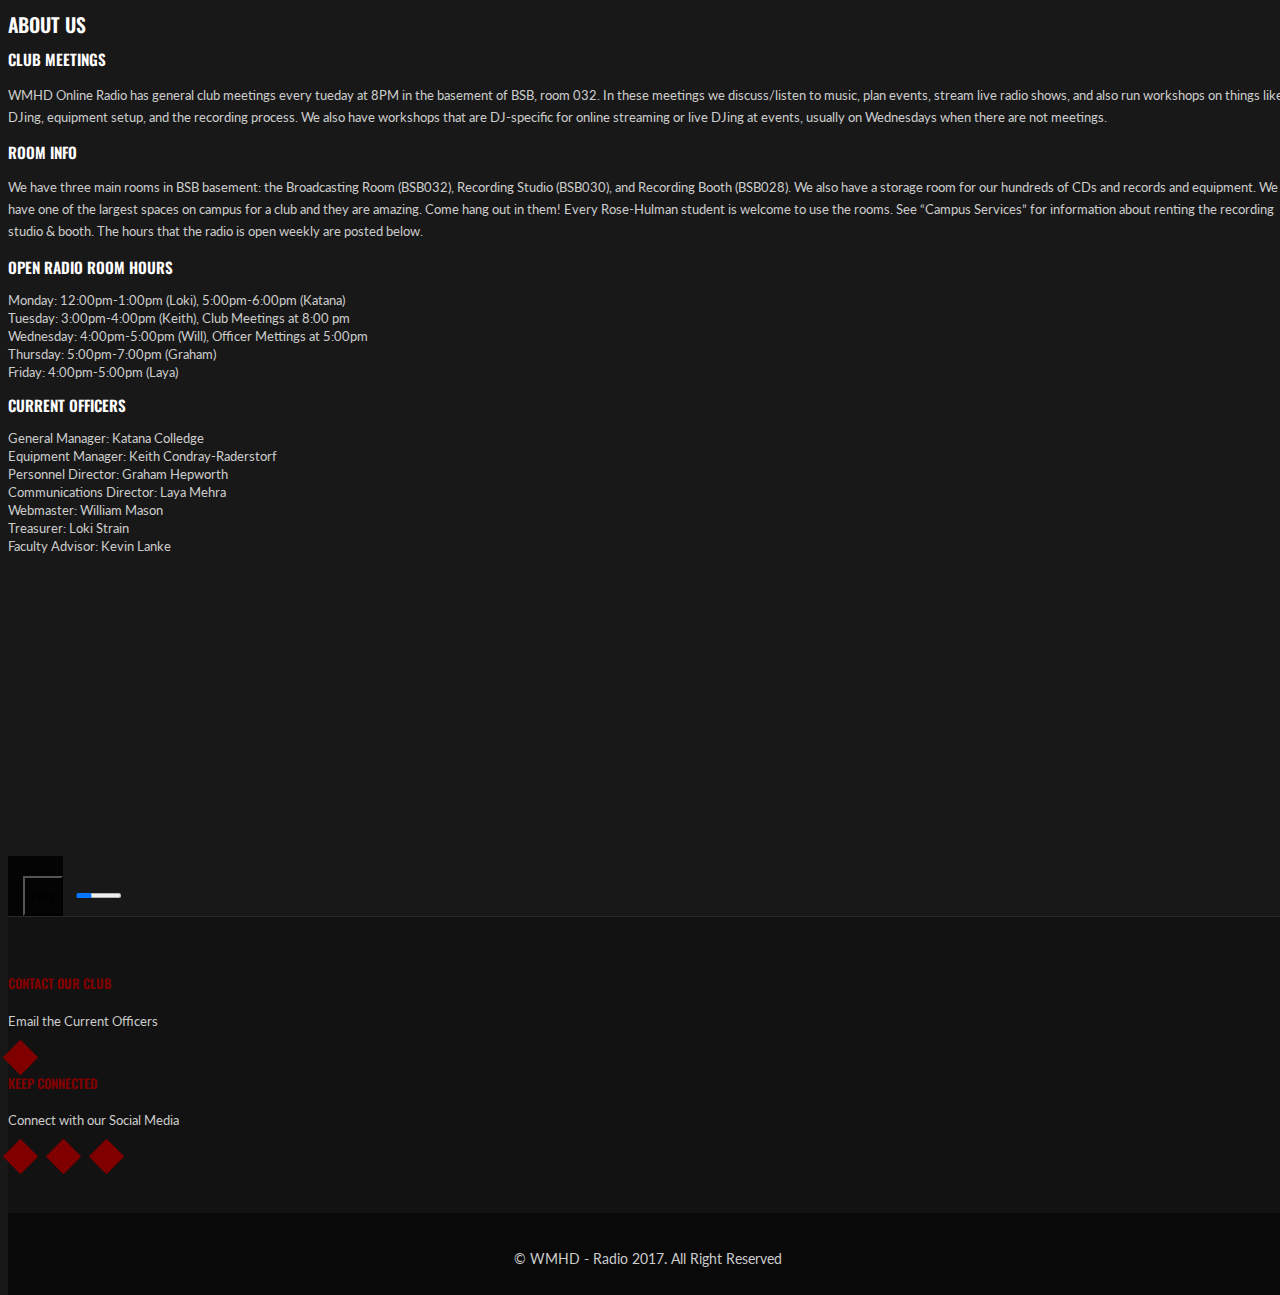
==== commit d21678c4: "Corrected officer office hours" ====
--- a/SP/aboutus.html
+++ b/SP/aboutus.html
@@ -54,7 +54,7 @@
          <div>Monday: 12:00pm-1:00pm (Loki), 5:00pm-6:00pm (Katana) </div>
          <div>Tuesday: 3:00pm-4:00pm (Keith), Club Meetings at 8:00 pm</div>
          <div>Wednesday: 4:00pm-5:00pm (Will), Officer Mettings at 5:00pm</div>
-         <div>Thursday: 5:00pm-7:00pm (Andrea)</div>
+         <div>Thursday: 5:00pm-7:00pm (Graham)</div>
          <div>Friday: 4:00pm-5:00pm (Laya)</div>
 
       <h3>Current Officers</h3>
